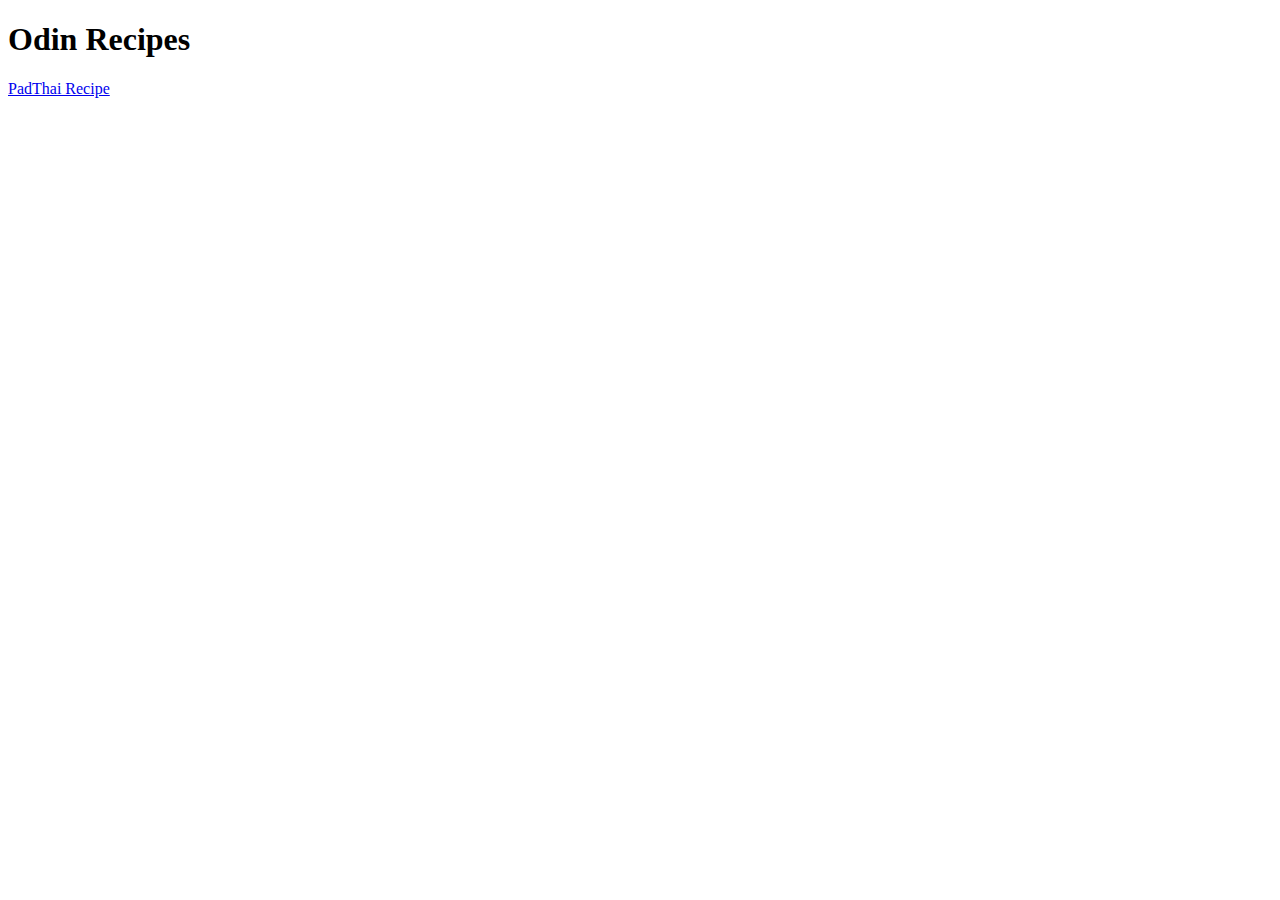
==== index.html @ 09455634 "add index and padthai recipe" ====
<!DOCTYPE html>
<html lang="en">
<head>
    <meta charset="UTF-8">
    <meta http-equiv="X-UA-Compatible" content="IE=edge">
    <meta name="viewport" content="width=device-width, initial-scale=1.0">
    <title>Odin Recipes</title>
</head>
<body>
    <h1>Odin Recipes</h1>
    <a href="./recipes/padthai.html">PadThai Recipe</a>
</body>
</html>
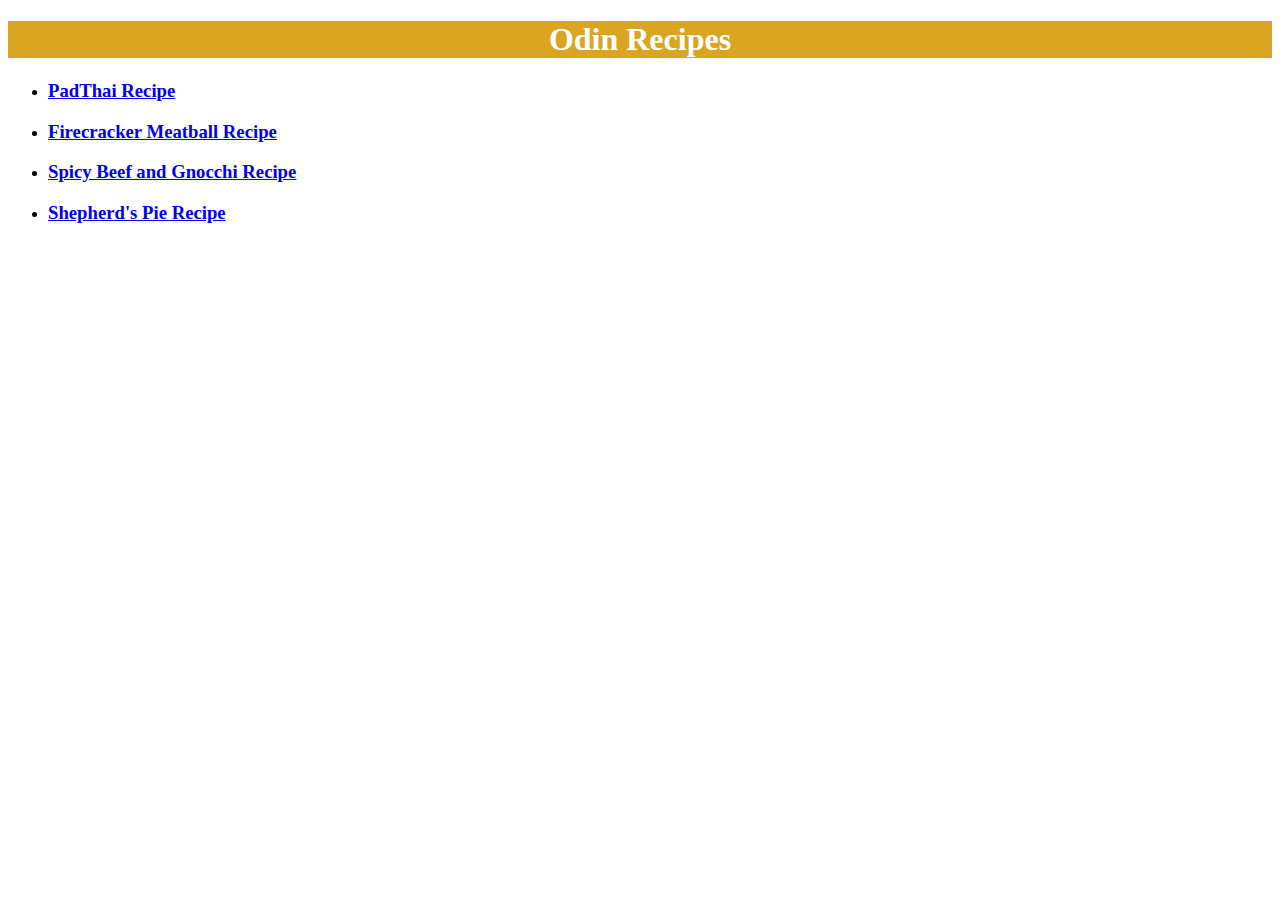
==== commit bbd42e8c: "Added recipes of meatball, shepherds pie and beef gnocchi, updated the pad thai recipe, added images" ====
--- a/index.html
+++ b/index.html
@@ -5,9 +5,16 @@
     <meta http-equiv="X-UA-Compatible" content="IE=edge">
     <meta name="viewport" content="width=device-width, initial-scale=1.0">
     <title>Odin Recipes</title>
+    <link href="style.css" rel="stylesheet"
 </head>
 <body>
-    <h1>Odin Recipes</h1>
-    <a href="./recipes/padthai.html">PadThai Recipe</a>
+    <h1 id="header">Odin Recipes</h1>
+    <ul>
+        <li><a href="./recipes/padthai.html"><h3>PadThai Recipe</h3></a></li>
+        <li><a href="./recipes/meatball.html"><h3>Firecracker Meatball Recipe</h3></a></li>
+        <li><a href="./recipes/beefgnocchi.html"><h3>Spicy Beef and Gnocchi Recipe</h3></a></li>
+        <li><a href="./recipes/shepherds.html"><h3>Shepherd's Pie Recipe</h3></a></li>
+
+    </ul>
 </body>
 </html>--- a/style.css
+++ b/style.css
@@ -0,0 +1,8 @@
+#header {
+    background-color: goldenrod;
+    color: white;
+    font-family: "Norse" sans-serif;
+    text-align: center;
+    font-weight: bold;
+}
+
